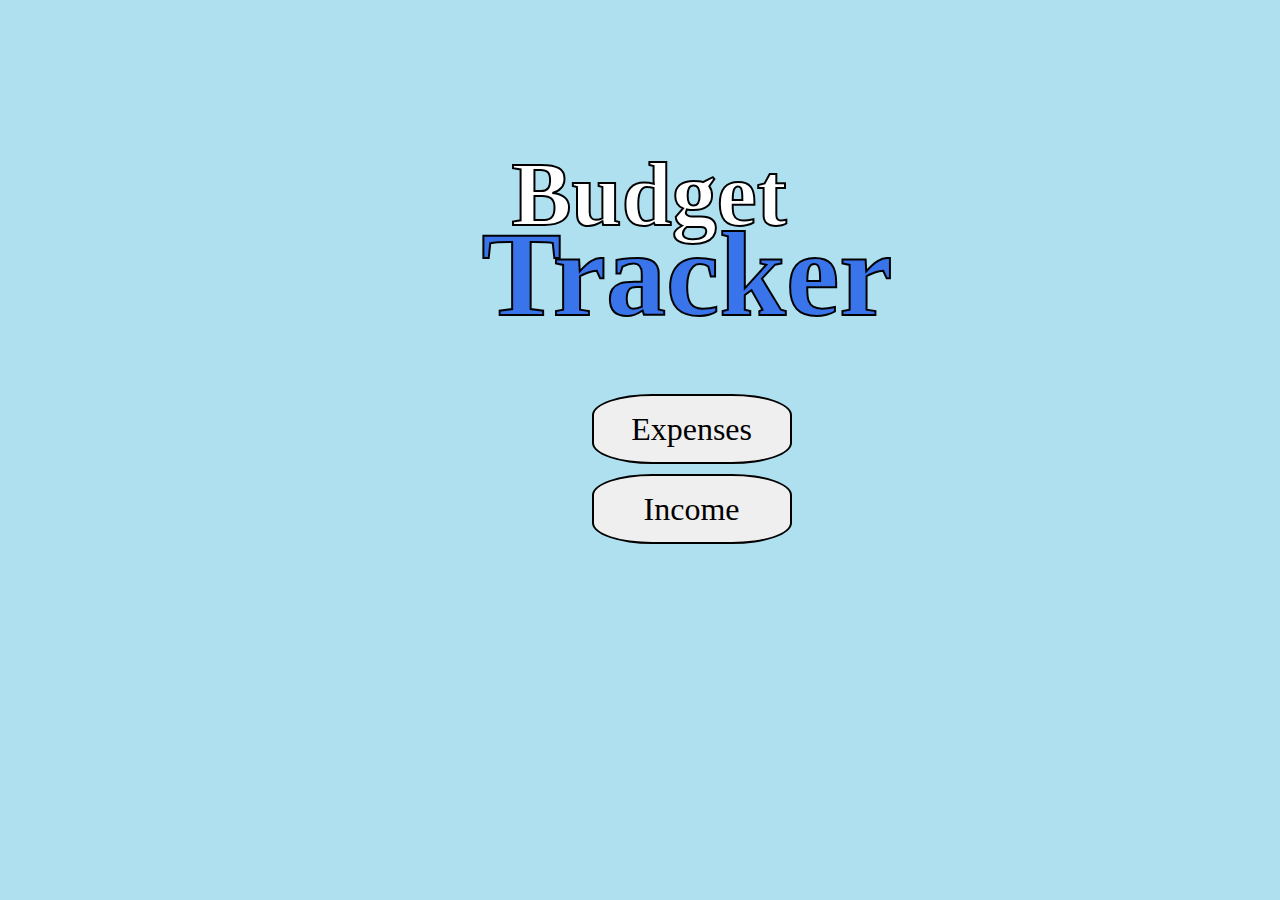
==== index.html @ 338119d8 "first commit, simple css and html" ====
<!DOCTYPE html>
<html>
    <head>
        <meta charset="utf-8">
        <meta http-equiv="X-UA-Compatible" content="IE=edge">
        <title>Budget Tracker</title>
        <meta name="description" content="">
        <meta name="viewport" content="width=device-width, initial-scale=1">
        <link rel="stylesheet" href="index.css">
    </head>
    <body>
        <div class ="content">
            <div class="budget-text">
                Budget
            </div>
            <div class ="tracker-text">
                Tracker
            </div>
            <button type="button" class="expense-button">Expenses</button>
            <button type="button" class="income-button">Income</button>
        </div>
    </body>
</html>
---- index.css ----
body{
background-color: rgb(174, 224, 240);
}

.content{
    padding-left: 37vw;
    padding-top: 15vh;
}

.budget-text{
    color: rgb(255, 255, 255);
    font-size: 90px;
    padding-left: 30px;
    -webkit-text-stroke-width: 2px;
    -webkit-text-stroke-color: black;
    font-weight: bold;
}

.tracker-text{
    color: #3974eb;
    font-weight: bold;
    font-size: 120px;
    margin-top: -40px;
    -webkit-text-stroke-width: 2px;
    -webkit-text-stroke-color: black;
}

button{
    margin-left: 110px;
    height: 70px;
    width: 200px;
    font-size: 32px;
    font-family:'Lucida Sans';
    border-radius: 30%;
    border: 2px solid black;
    transition-duration: 0.2s;
    display: block;
}

button:hover{
    background-color: rgb(153, 212, 153);
}

.expense-button{
    margin-top: 50px;
}

.income-button{
    margin-top: 10px;
}
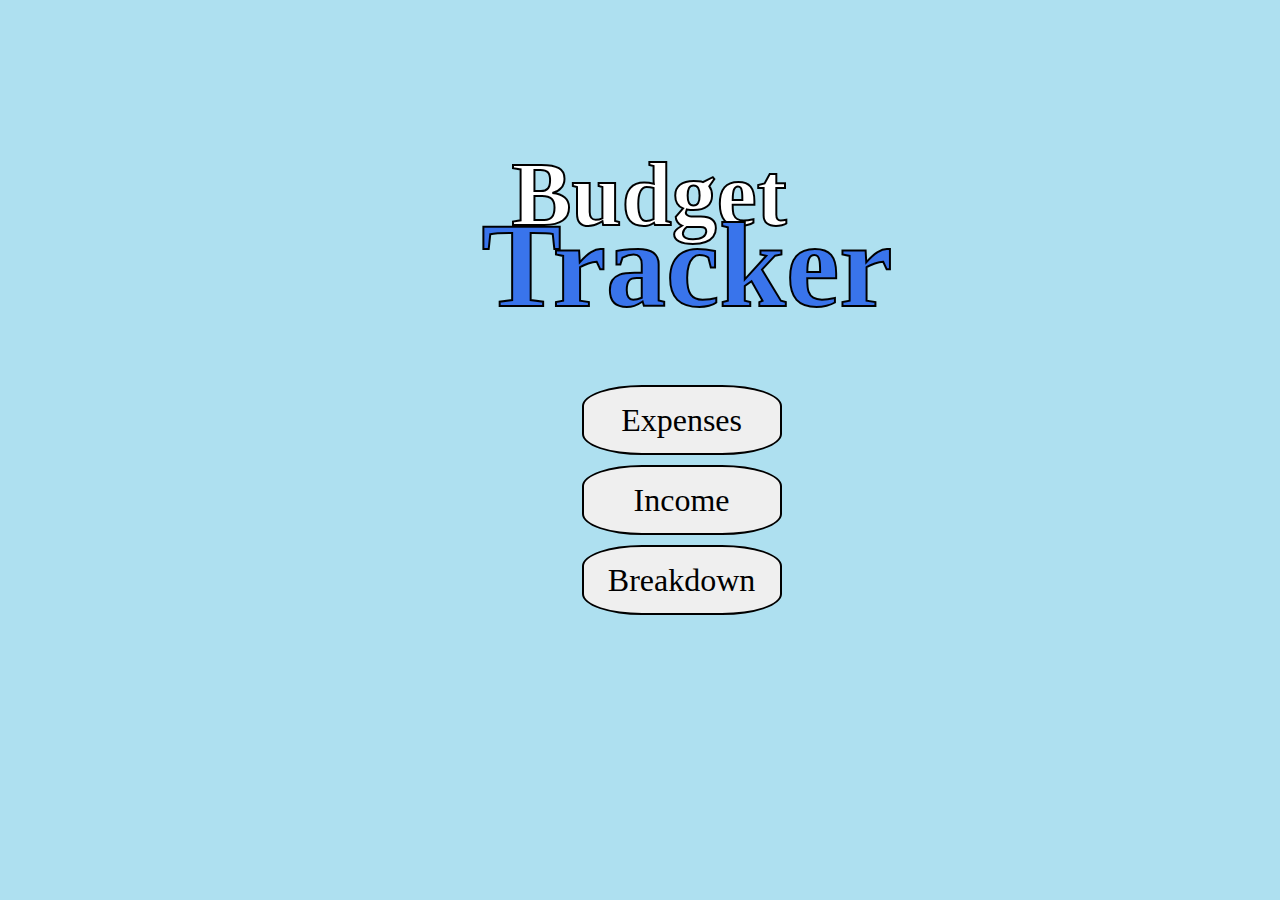
==== commit 563014e3: "added expenses page" ====
--- a/index.html
+++ b/index.html
@@ -16,8 +16,10 @@
             <div class ="tracker-text">
                 Tracker
             </div>
-            <button type="button" class="expense-button">Expenses</button>
+                <button type="button" class="expense-button" onclick="window.location.href='/expenses.html'">Expenses</button>
+            </form>
             <button type="button" class="income-button">Income</button>
+            <button type="button" class="break-down-button">Breakdown</button>
         </div>
     </body>
 </html>--- a/index.css
+++ b/index.css
@@ -20,13 +20,13 @@
     color: #3974eb;
     font-weight: bold;
     font-size: 120px;
-    margin-top: -40px;
+    margin-top: -49px;
     -webkit-text-stroke-width: 2px;
     -webkit-text-stroke-color: black;
 }
 
 button{
-    margin-left: 110px;
+    margin-left: 100px;
     height: 70px;
     width: 200px;
     font-size: 32px;
@@ -47,4 +47,8 @@
 
 .income-button{
     margin-top: 10px;
+}
+
+.break-down-button{
+    margin-top: 10px;
 }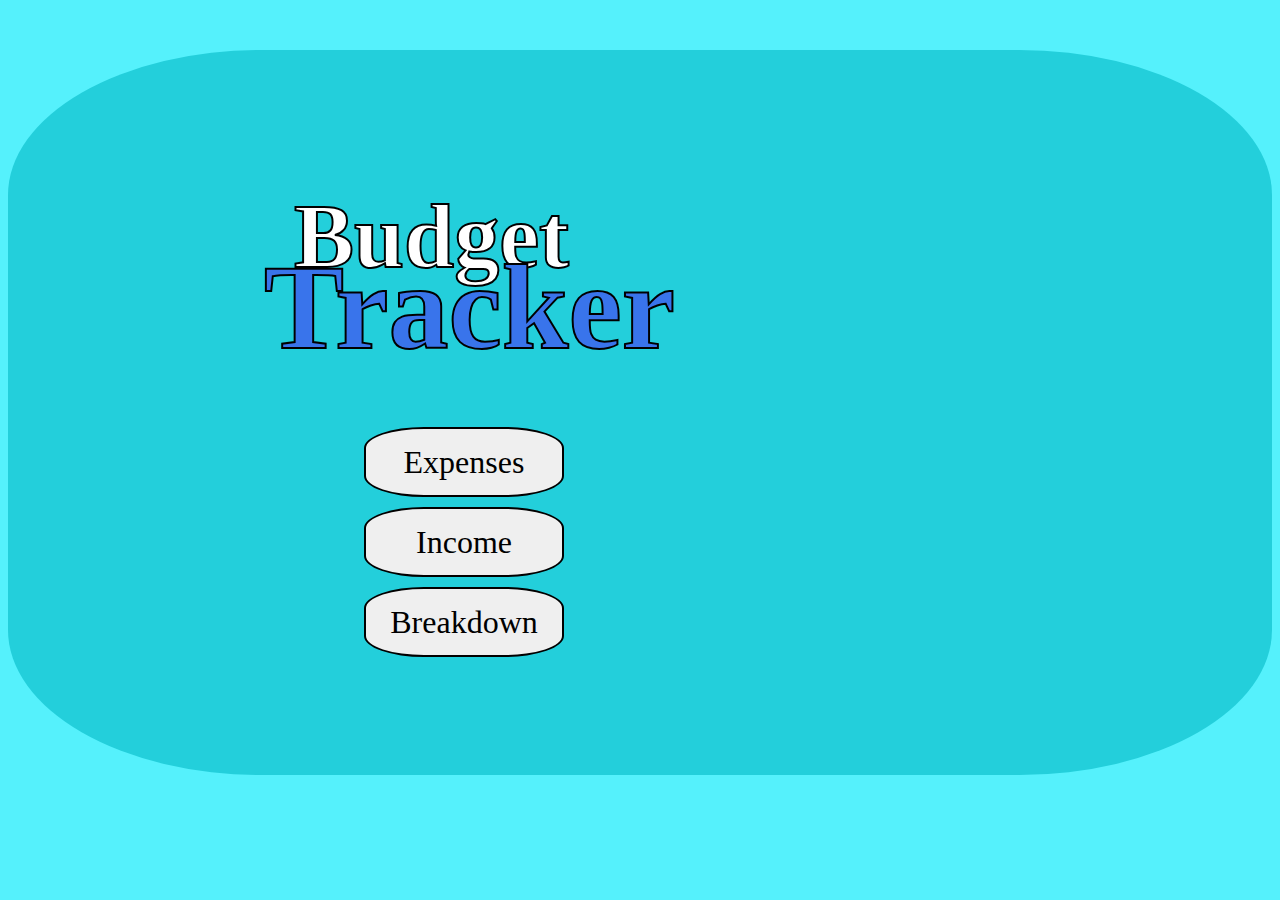
==== commit 258a6c95: "added income page" ====
--- a/index.html
+++ b/index.html
@@ -18,7 +18,7 @@
             </div>
                 <button type="button" class="expense-button" onclick="window.location.href='/expenses.html'">Expenses</button>
             </form>
-            <button type="button" class="income-button">Income</button>
+            <button type="button" class="income-button" onclick="window.location.href='/income.html'">Income</button>
             <button type="button" class="break-down-button">Breakdown</button>
         </div>
     </body>
--- a/index.css
+++ b/index.css
@@ -1,5 +1,5 @@
 body{
-background-color: rgb(174, 224, 240);
+background-color: rgb(85, 241, 252);
 }
 
 .content{
@@ -51,4 +51,74 @@
 
 .break-down-button{
     margin-top: 10px;
-}+}
+body{
+    background-color:rgb(85, 241, 252);
+}
+
+.content{
+    padding-left: 20vw;
+    margin-top: 50px;
+    padding-bottom: 10vh;
+    background-color: rgb(35, 207, 219);
+    height: 500px;
+    border-radius: 20%;
+}
+
+
+.my-text{
+    color: rgb(255, 255, 255);
+    font-size: 90px;
+    padding-left: 110px;
+    -webkit-text-stroke-width: 2px;
+    -webkit-text-stroke-color: black;
+    font-weight: bold;
+    z-index: 2;
+    position: relative;
+    font-family: Georgia, Times, 'Times New Roman', serif;
+}
+
+.expenses-text{
+    color: #3974eb;
+    font-weight: bold;
+    font-size: 120px;
+    margin-top: -62px;
+    -webkit-text-stroke-width: 2px;
+    -webkit-text-stroke-color: black;
+}
+
+.submit-button{
+    margin-top: 60px;
+    margin-left: 150px;
+    height: 70px;
+    width: 200px;
+    font-size: 32px;
+    font-family:'Lucida Sans';
+    border-radius: 30%;
+    border: 2px solid black;
+    transition-duration: 0.2s;
+}
+
+button:hover{
+    background-color: rgb(153, 212, 153);
+}
+
+#catagories{
+    width: 188px;
+    margin-left: 160px;
+}
+
+#expense{
+    width: 180px;
+    margin-top: 20px;
+    margin-left: 160px;
+    margin-bottom: 5px;
+    font-size: 24px;
+}
+
+#current-date{
+    font-size: 40px;
+    font-weight: bold;
+    padding-left: 100px;
+    margin-bottom: 20px;
+}
